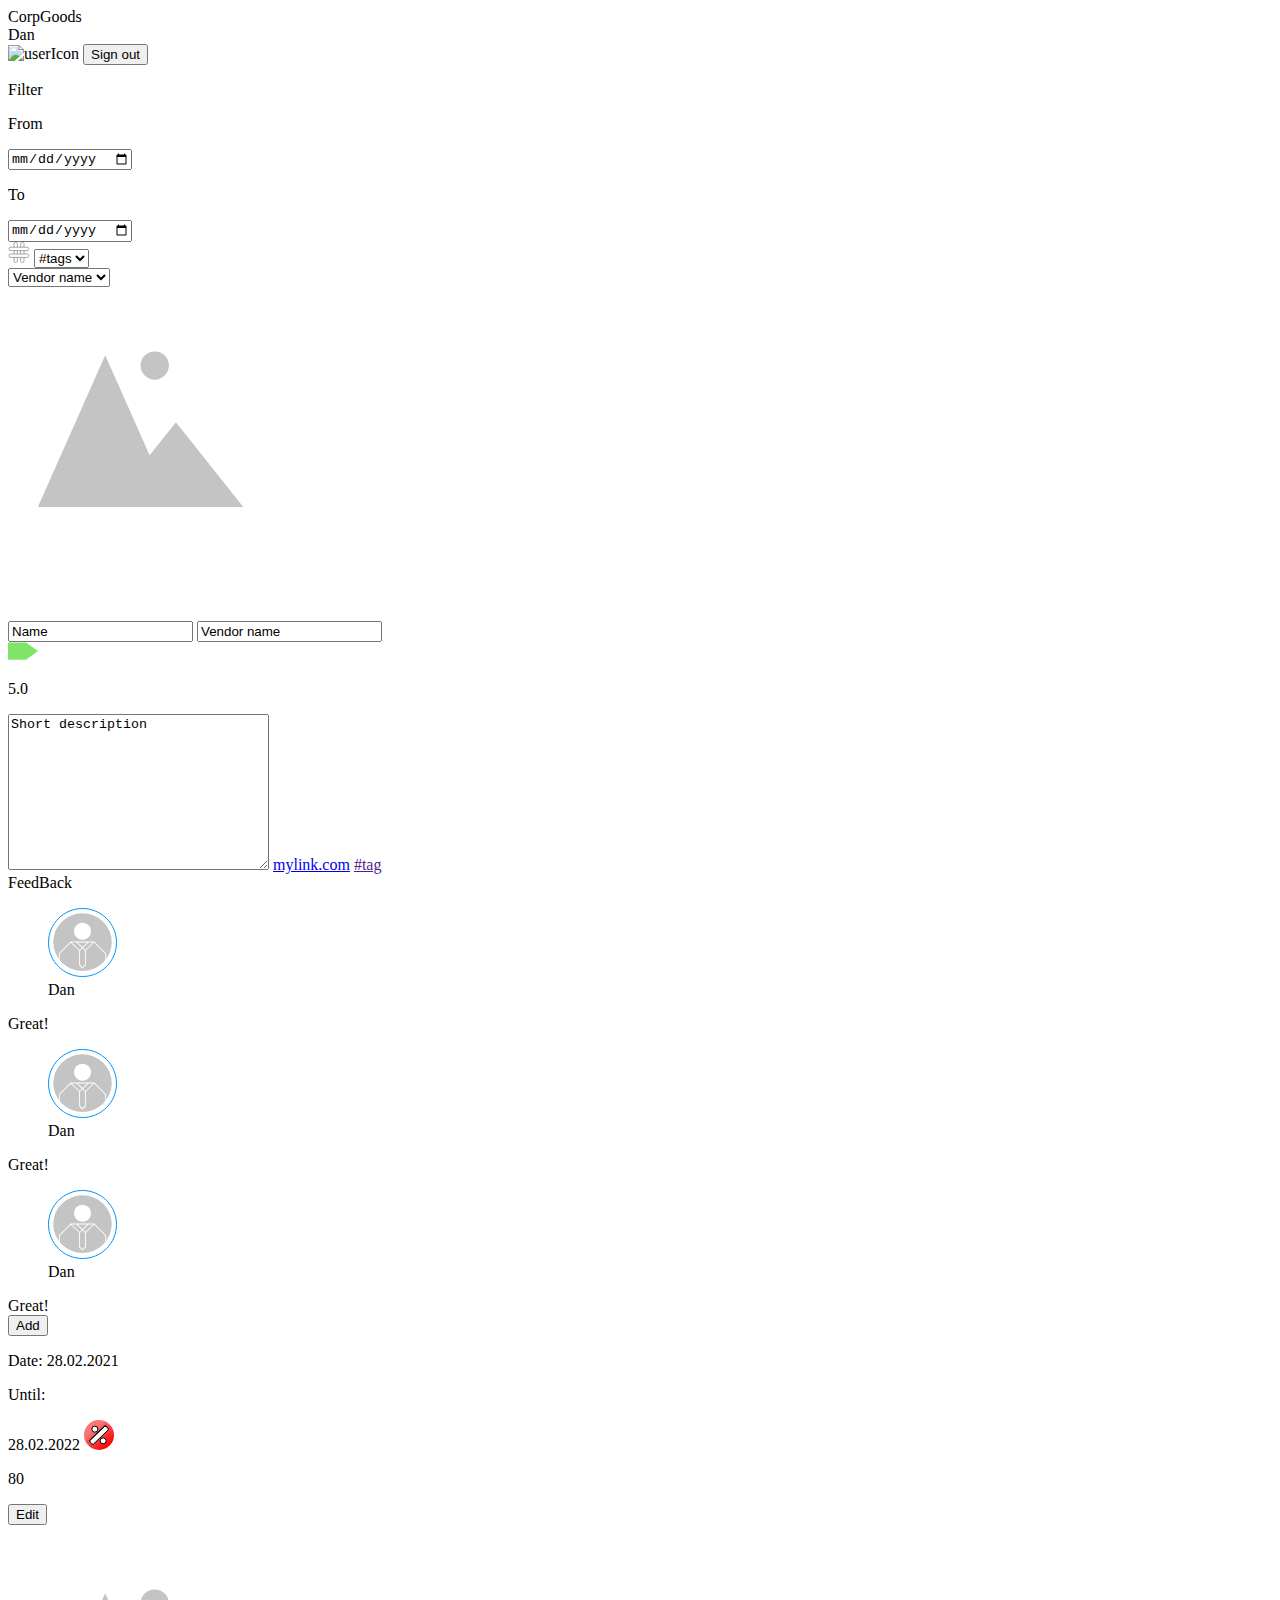
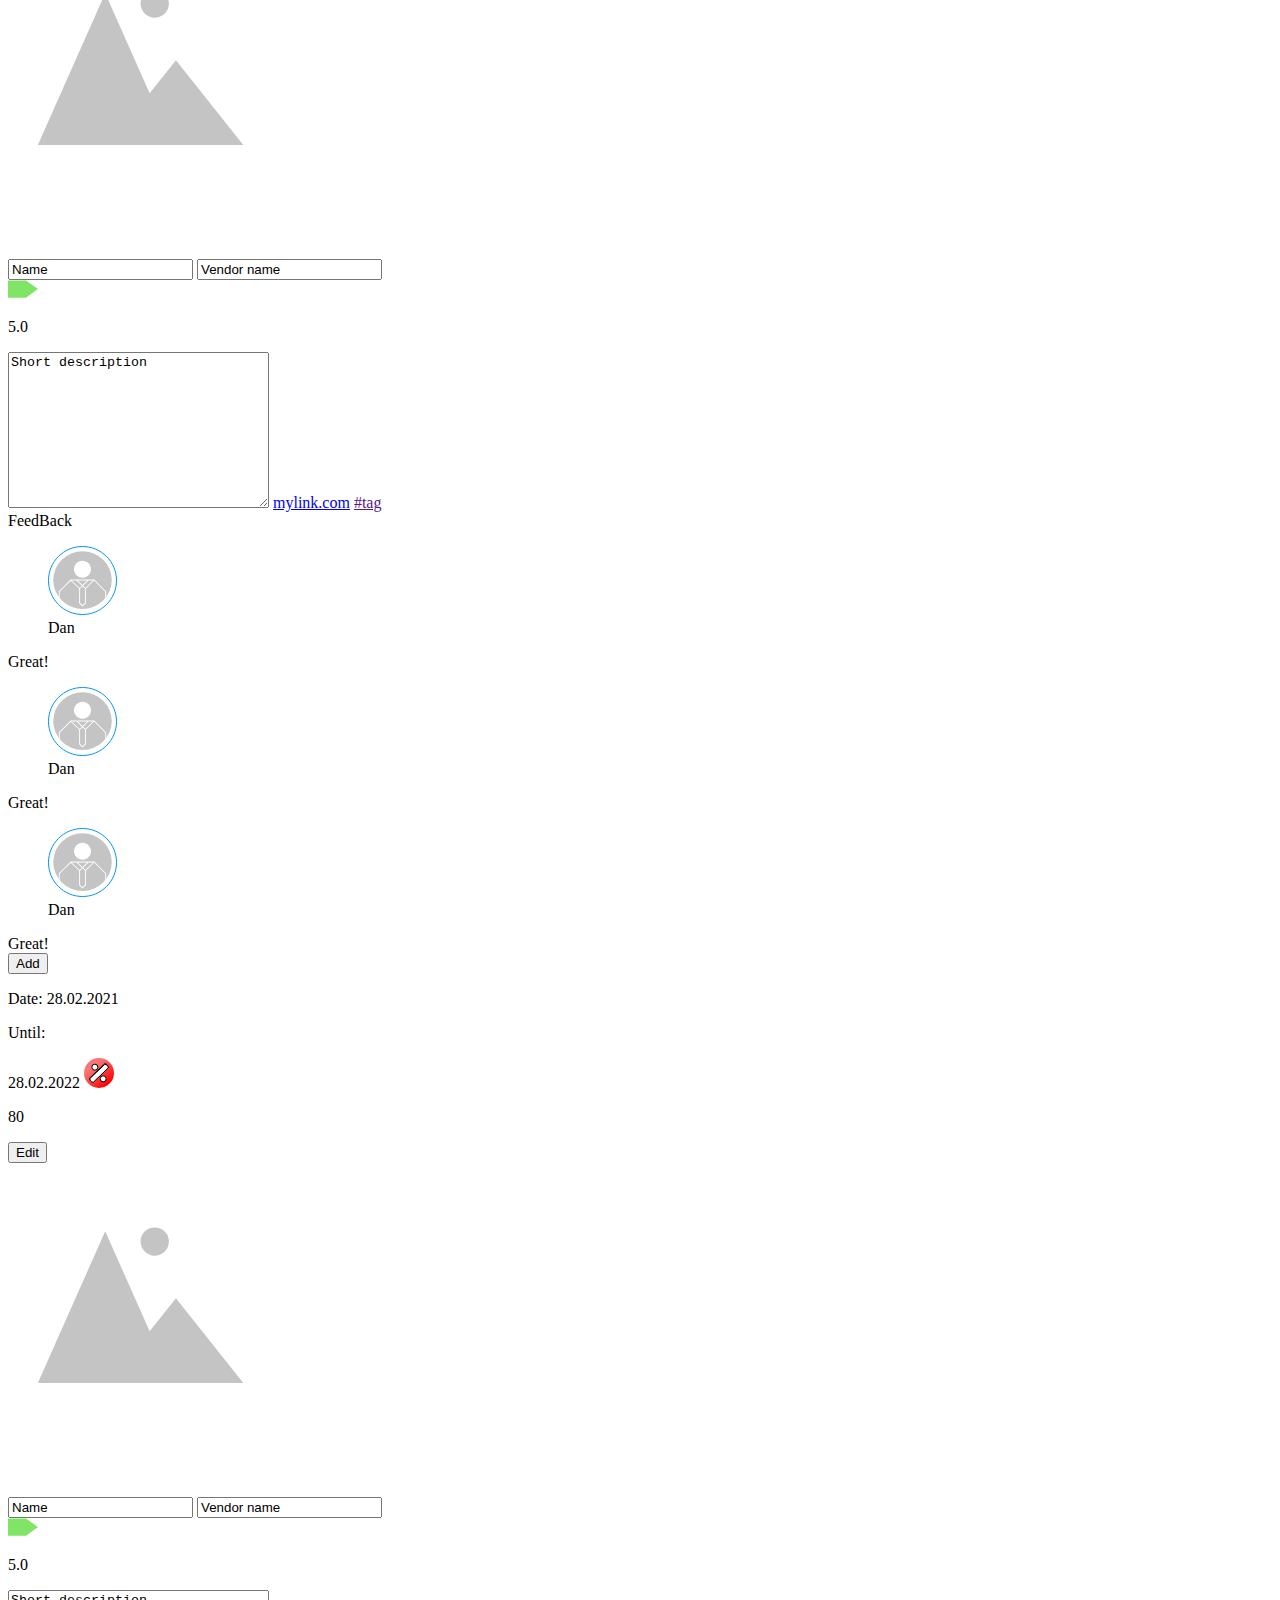
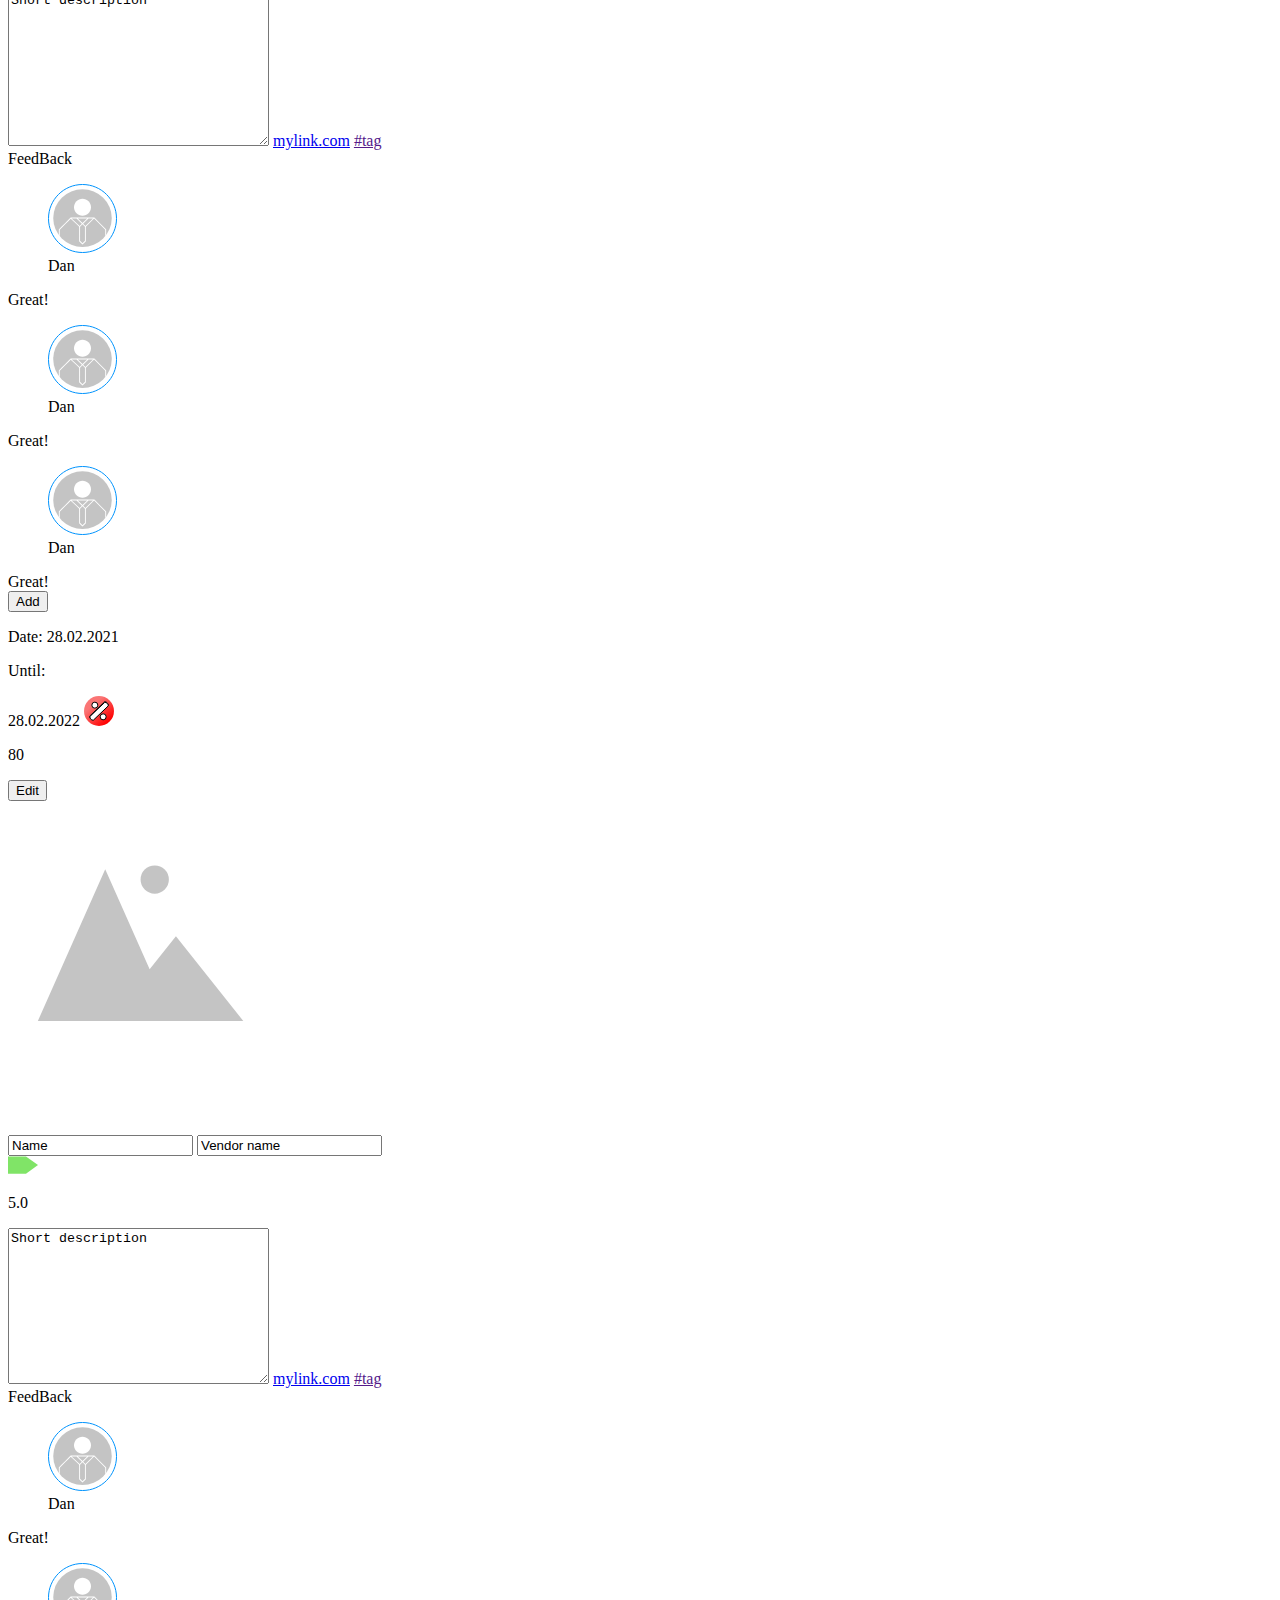
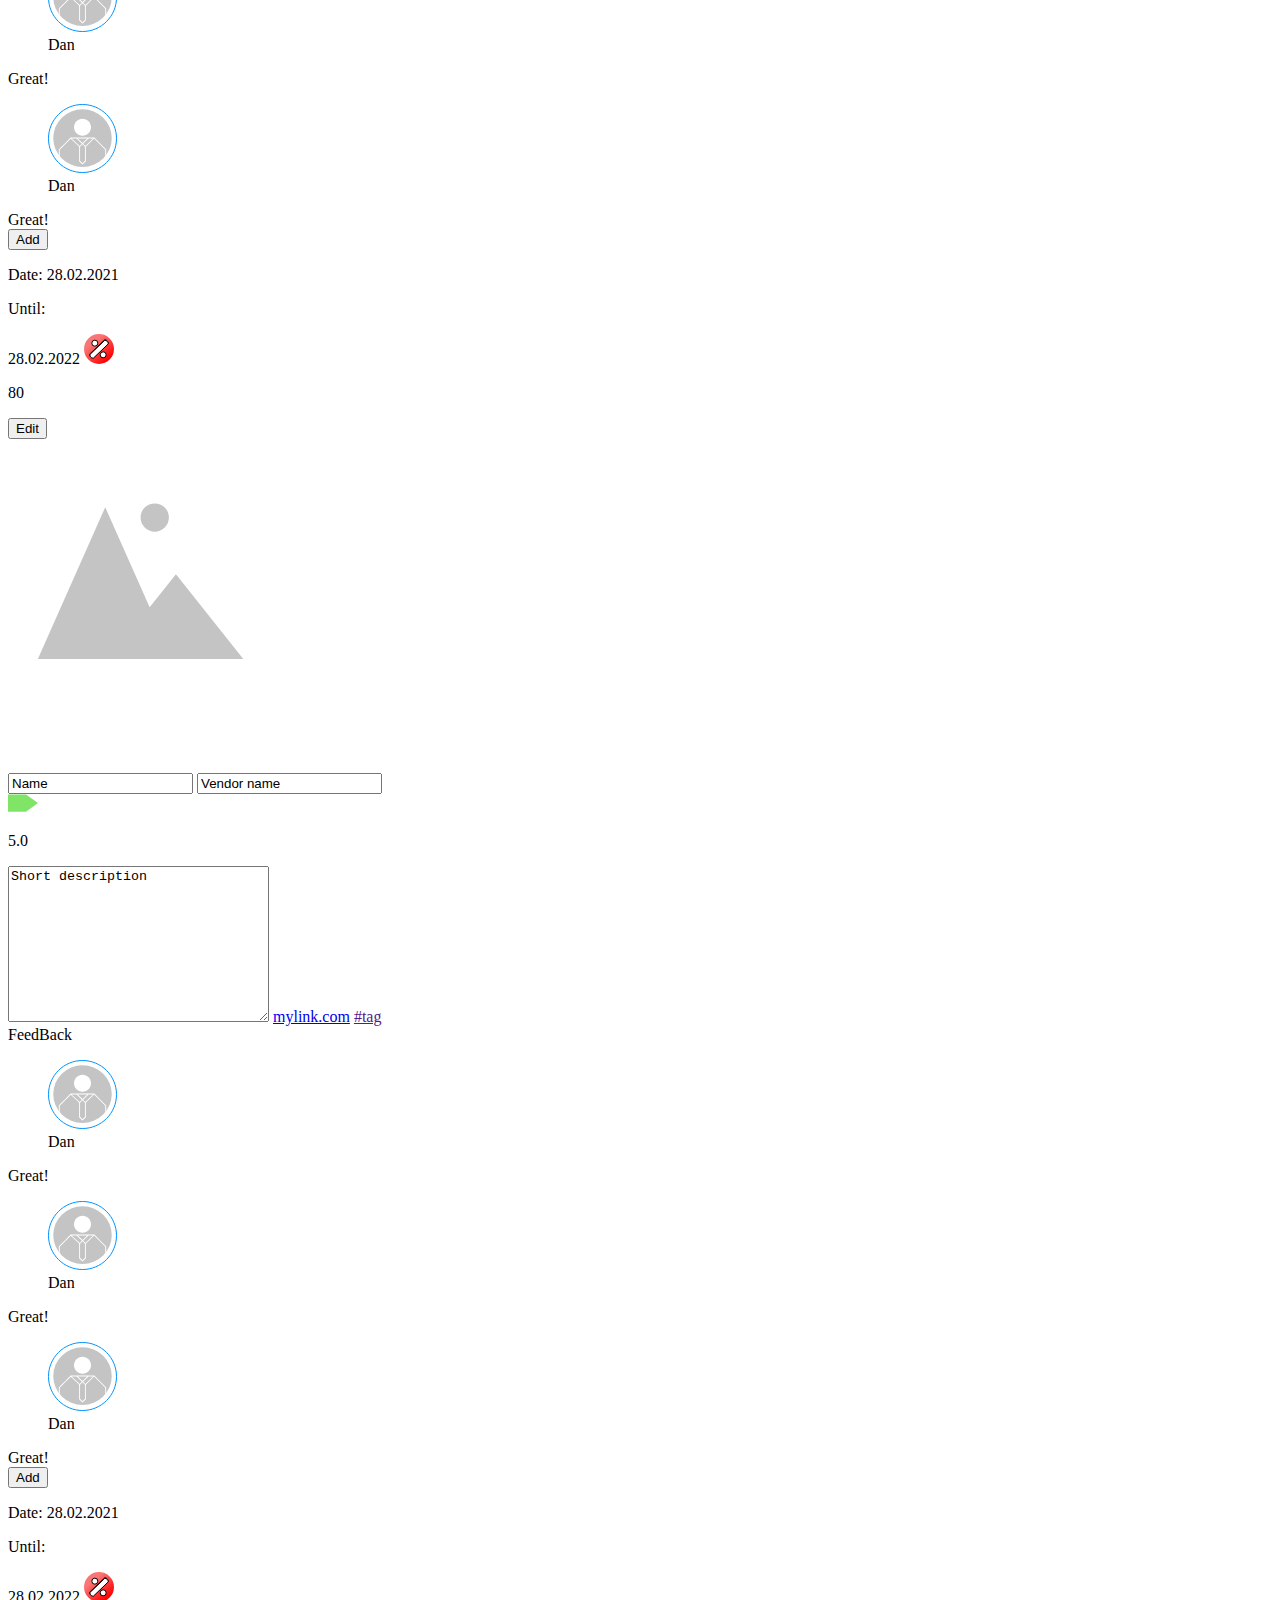
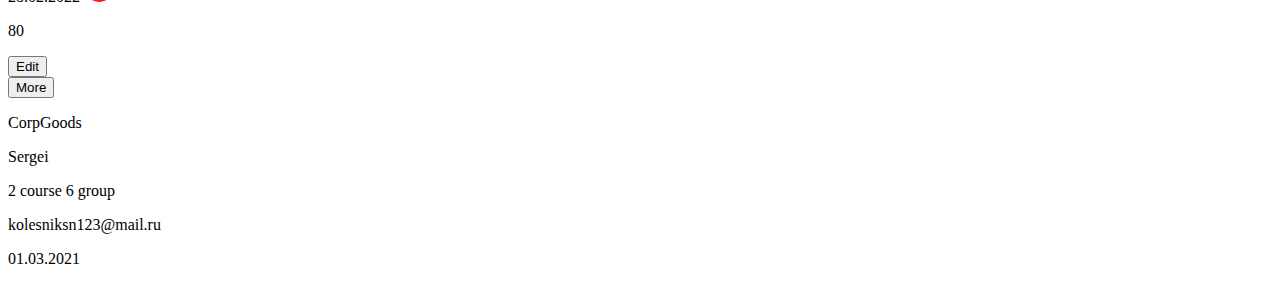
==== UI/index.html @ c1a3c9a6 "Rename to index.html" ====
<!DOCTYPE html>
<html>
<head>
	<title></title>
	<link rel="stylesheet" href="D:\dev\site\styles.css">
</head>
<body>
	<header>
		<div class = "siteName"><span>Corp</span>Goods</div>
		<div class="userName">Dan</div>
		<img src="D:\dev\site\userIcon.svg" alt="userIcon" class = "userIcon">
		<button class = "signButton" type="button">Sign out</button>
	</header>
	<main>
		<div class = "filter">
			<p class="filterName">Filter</p>
			<div class="filterDate">
				<div class="fromContainer">
					<p>From</p>
					<input type="date">
				</div>
				<div class = "toContainer">
					<p>To</p>
					<input type="date">
				</div>
			</div>
			<div class="filterTags">
				<img src="tags.svg" alt="tags">
				<select name="tags">
					<option selected value="#tags"><a href="">#tags</a></option>
				</select>
			</div>
			<div class = "filterVendor">
				<select name="vendors">
					<option selected value="vendorName">Vendor name</option>
				</select>
			</div>
		</div>
		<div class = "tape">
			<div class="ad_class">
				<div class = "ad">
					<img src="stackImg.svg" alt="stackImg" class="stackImg">
					<div class="description">
						<input type="text" clsass="Name" value="Name" readonly>
						<input type="text" class="vendorName" value = "Vendor name" readonly>
						<div class="overallRating">
							<img src="rating.svg" alt="rating">
							<p>5.0</p>
						</div>
						<textarea name="shortDescription" class="shortDescription" cols="30" rows="10" readonly>Short description</textarea>
						<a href="mylink.com">mylink.com</a>
						<a href="">#tag</a>
					</div>
					<div class = "feedBack">
						<div class="headerFeedBack">FeedBack</div>
						<div class="mainFeedBackField">
							<div class="comment">
								<figure>
									<img src="userIcon.svg" alt="userIcon">
									<figcaption>Dan</figcaption>
								</figure>
								<div class = "commentText">Great!</div>
							</div>
							<div class="comment">
								<figure>
									<img src="userIcon.svg" alt="userIcon">
									<figcaption>Dan</figcaption>
								</figure>
								<div class = "commentText">Great!</div>
							</div>
							<div class="comment">
								<figure>
									<img src="userIcon.svg" alt="userIcon">
									<figcaption>Dan</figcaption>
								</figure>
								<div class = "commentText">Great!</div>
							</div>
							<button class = "addComment">Add</button>
						</div>
					</div>
				</div>
				<div class="adInfo">
					<p class = "date">Date: <time datetime="28.02.2021"> 28.02.2021</time></p>
					<div class="centerInfo">
						<p class = "until">Until: </p>
						<time datetime="28.02.2022"> 28.02.2022</time>
						<img src="percent.svg" alt="percent">
						<p class="percent">80</p>
					</div>
					<button class="edit">Edit</button>
				</div>
			</div>
			<div class="ad_class">
				<div class = "ad">
					<img src="stackImg.svg" alt="stackImg" class="stackImg">
					<div class="description">
						<input type="text" clsass="Name" value="Name" readonly>
						<input type="text" class="vendorName" value = "Vendor name" readonly>
						<div class="overallRating">
							<img src="rating.svg" alt="rating">
							<p>5.0</p>
						</div>
						<textarea name="shortDescription" class="shortDescription" cols="30" rows="10" readonly>Short description</textarea>
						<a href="mylink.com">mylink.com</a>
						<a href="">#tag</a>
					</div>
					<div class = "feedBack">
						<div class="headerFeedBack">FeedBack</div>
						<div class="mainFeedBackField">
							<div class="comment">
								<figure>
									<img src="userIcon.svg" alt="userIcon">
									<figcaption>Dan</figcaption>
								</figure>
								<div class = "commentText">Great!</div>
							</div>
							<div class="comment">
								<figure>
									<img src="userIcon.svg" alt="userIcon">
									<figcaption>Dan</figcaption>
								</figure>
								<div class = "commentText">Great!</div>
							</div>
							<div class="comment">
								<figure>
									<img src="userIcon.svg" alt="userIcon">
									<figcaption>Dan</figcaption>
								</figure>
								<div class = "commentText">Great!</div>
							</div>
							<button class = "addComment">Add</button>
						</div>
					</div>
				</div>
				<div class="adInfo">
					<p class = "date">Date: <time datetime="28.02.2021"> 28.02.2021</time></p>
					<div class="centerInfo">
						<p class = "until">Until: </p>
						<time datetime="28.02.2022"> 28.02.2022</time>
						<img src="percent.svg" alt="percent">
						<p class="percent">80</p>
					</div>
					<button class="edit">Edit</button>
				</div>
			</div>
			<div class="ad_class">
				<div class = "ad">
					<img src="stackImg.svg" alt="stackImg" class="stackImg">
					<div class="description">
						<input type="text" clsass="Name" value="Name" readonly>
						<input type="text" class="vendorName" value = "Vendor name" readonly>
						<div class="overallRating">
							<img src="rating.svg" alt="rating">
							<p>5.0</p>
						</div>
						<textarea name="shortDescription" class="shortDescription" cols="30" rows="10" readonly>Short description</textarea>
						<a href="mylink.com">mylink.com</a>
						<a href="">#tag</a>
					</div>
					<div class = "feedBack">
						<div class="headerFeedBack">FeedBack</div>
						<div class="mainFeedBackField">
							<div class="comment">
								<figure>
									<img src="userIcon.svg" alt="userIcon">
									<figcaption>Dan</figcaption>
								</figure>
								<div class = "commentText">Great!</div>
							</div>
							<div class="comment">
								<figure>
									<img src="userIcon.svg" alt="userIcon">
									<figcaption>Dan</figcaption>
								</figure>
								<div class = "commentText">Great!</div>
							</div>
							<div class="comment">
								<figure>
									<img src="userIcon.svg" alt="userIcon">
									<figcaption>Dan</figcaption>
								</figure>
								<div class = "commentText">Great!</div>
							</div>
							<button class = "addComment">Add</button>
						</div>
					</div>
				</div>
				<div class="adInfo">
					<p class = "date">Date: <time datetime="28.02.2021"> 28.02.2021</time></p>
					<div class="centerInfo">
						<p class = "until">Until: </p>
						<time datetime="28.02.2022"> 28.02.2022</time>
						<img src="percent.svg" alt="percent">
						<p class="percent">80</p>
					</div>
					<button class="edit">Edit</button>
				</div>
			</div>
			<div class="ad_class">
				<div class = "ad">
					<img src="stackImg.svg" alt="stackImg" class="stackImg">
					<div class="description">
						<input type="text" clsass="Name" value="Name" readonly>
						<input type="text" class="vendorName" value = "Vendor name" readonly>
						<div class="overallRating">
							<img src="rating.svg" alt="rating">
							<p>5.0</p>
						</div>
						<textarea name="shortDescription" class="shortDescription" cols="30" rows="10" readonly>Short description</textarea>
						<a href="mylink.com">mylink.com</a>
						<a href="">#tag</a>
					</div>
					<div class = "feedBack">
						<div class="headerFeedBack">FeedBack</div>
						<div class="mainFeedBackField">
							<div class="comment">
								<figure>
									<img src="userIcon.svg" alt="userIcon">
									<figcaption>Dan</figcaption>
								</figure>
								<div class = "commentText">Great!</div>
							</div>
							<div class="comment">
								<figure>
									<img src="userIcon.svg" alt="userIcon">
									<figcaption>Dan</figcaption>
								</figure>
								<div class = "commentText">Great!</div>
							</div>
							<div class="comment">
								<figure>
									<img src="userIcon.svg" alt="userIcon">
									<figcaption>Dan</figcaption>
								</figure>
								<div class = "commentText">Great!</div>
							</div>
							<button class = "addComment">Add</button>
						</div>
					</div>
				</div>
				<div class="adInfo">
					<p class = "date">Date: <time datetime="28.02.2021"> 28.02.2021</time></p>
					<div class="centerInfo">
						<p class = "until">Until: </p>
						<time datetime="28.02.2022"> 28.02.2022</time>
						<img src="percent.svg" alt="percent">
						<p class="percent">80</p>
					</div>
					<button class="edit">Edit</button>
				</div>
			</div>
			<div class="ad_class">
				<div class = "ad">
					<img src="stackImg.svg" alt="stackImg" class="stackImg">
					<div class="description">
						<input type="text" clsass="Name" value="Name" readonly>
						<input type="text" class="vendorName" value = "Vendor name" readonly>
						<div class="overallRating">
							<img src="rating.svg" alt="rating">
							<p>5.0</p>
						</div>
						<textarea name="shortDescription" class="shortDescription" cols="30" rows="10" readonly>Short description</textarea>
						<a href="mylink.com">mylink.com</a>
						<a href="">#tag</a>
					</div>
					<div class = "feedBack">
						<div class="headerFeedBack">FeedBack</div>
						<div class="mainFeedBackField">
							<div class="comment">
								<figure>
									<img src="userIcon.svg" alt="userIcon">
									<figcaption>Dan</figcaption>
								</figure>
								<div class = "commentText">Great!</div>
							</div>
							<div class="comment">
								<figure>
									<img src="userIcon.svg" alt="userIcon">
									<figcaption>Dan</figcaption>
								</figure>
								<div class = "commentText">Great!</div>
							</div>
							<div class="comment">
								<figure>
									<img src="userIcon.svg" alt="userIcon">
									<figcaption>Dan</figcaption>
								</figure>
								<div class = "commentText">Great!</div>
							</div>
							<button class = "addComment">Add</button>
						</div>
					</div>
				</div>
				<div class="adInfo">
					<p class = "date">Date: <time datetime="28.02.2021"> 28.02.2021</time></p>
					<div class="centerInfo">
						<p class = "until">Until: </p>
						<time datetime="28.02.2022"> 28.02.2022</time>
						<img src="percent.svg" alt="percent">
						<p class="percent">80</p>
					</div>
					<button class="edit">Edit</button>
				</div>
			</div>
			<button class = "moreButton">More</button>
		</div>
	</main>
	<footer>
		<p>CorpGoods</p>
		<p>Sergei</p>
		<p>2 course  6 group</p>
		<p>kolesniksn123@mail.ru</p>
		<p><time datetime="01.03.2021"> 01.03.2021</time></p>
	</footer>
</body>
</html>
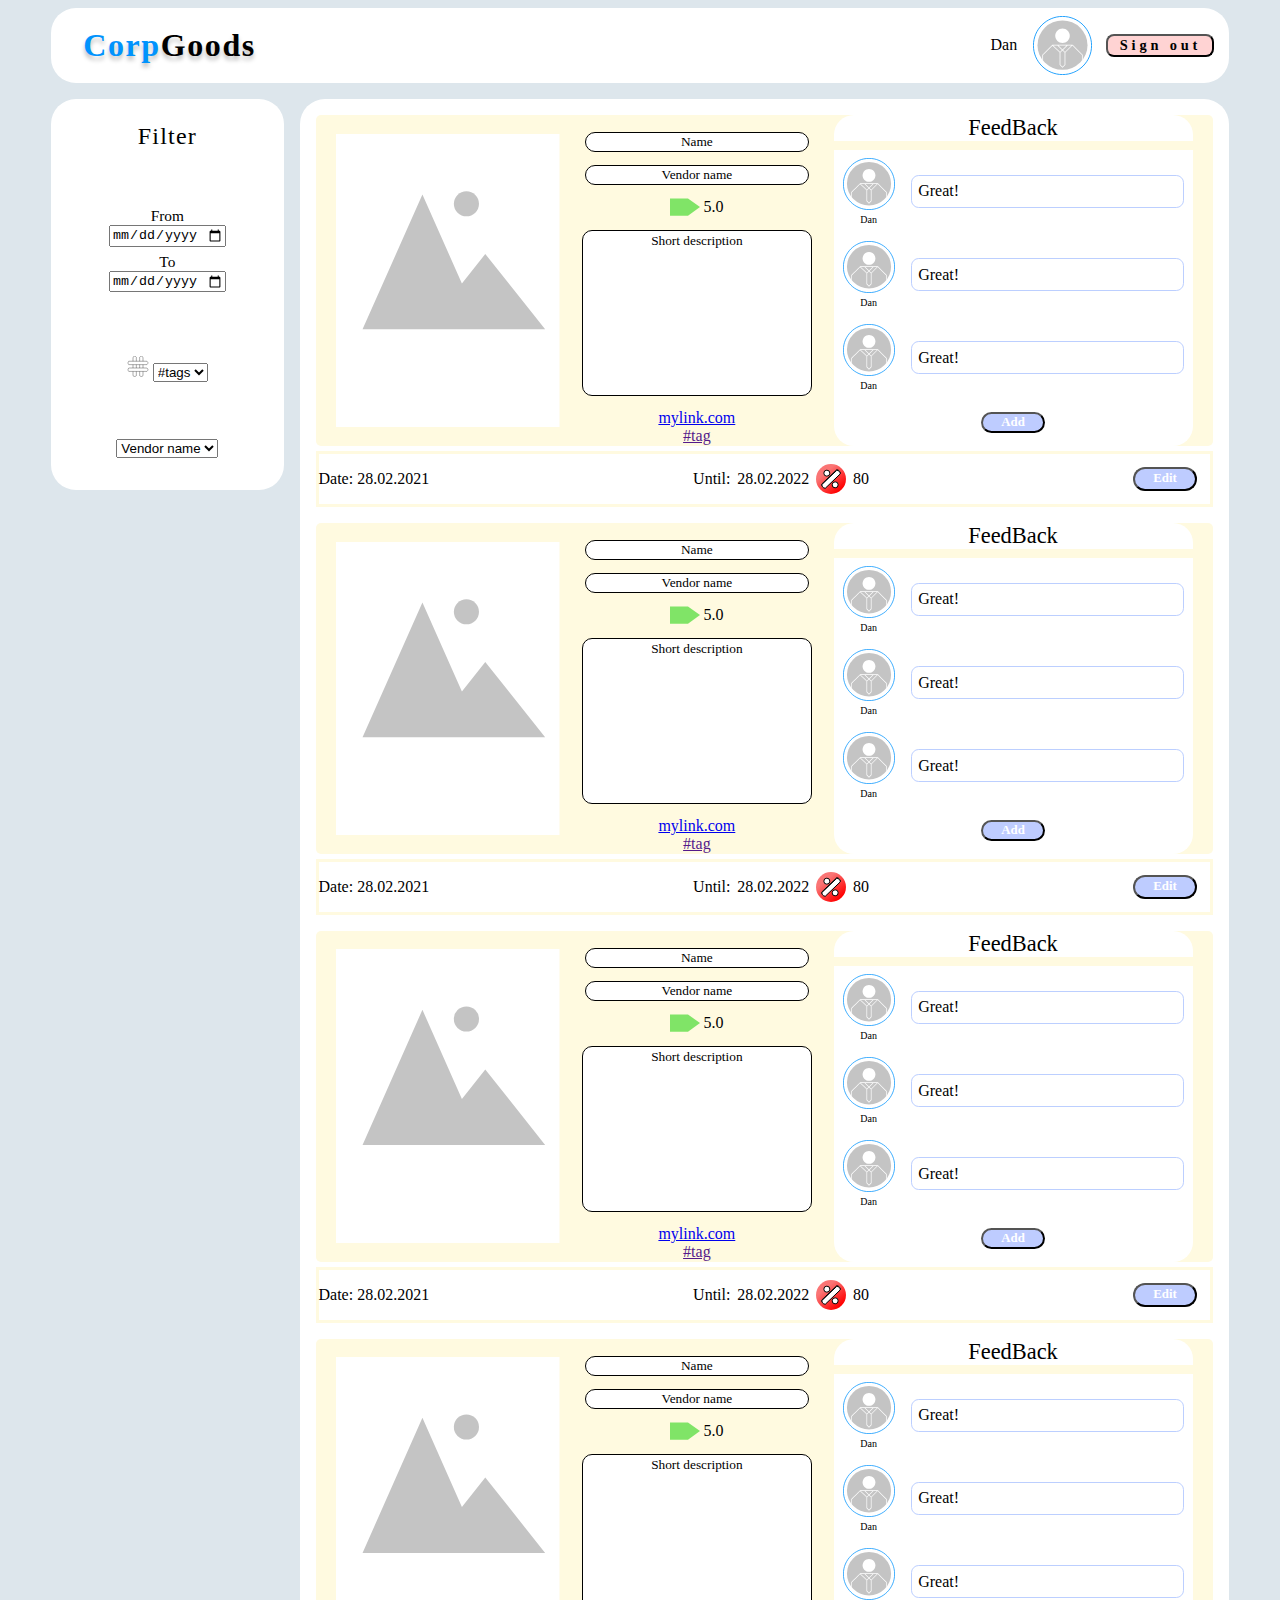
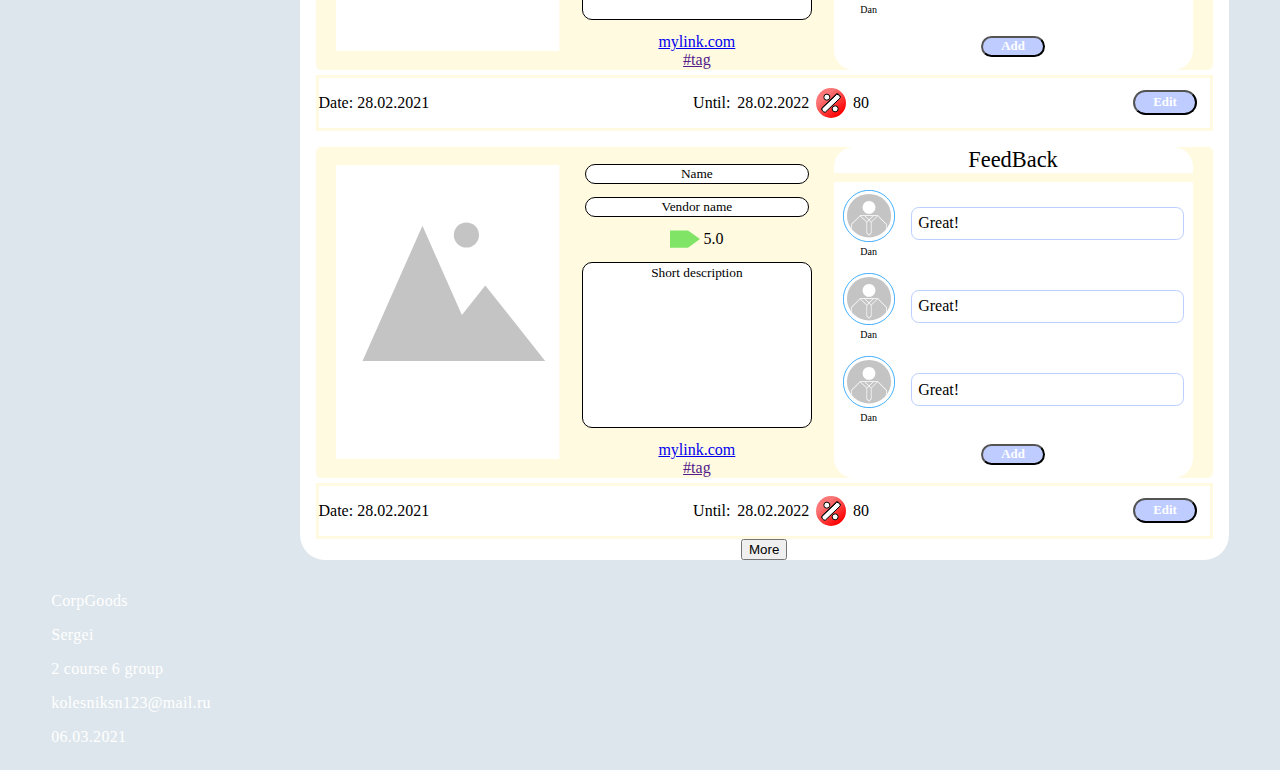
==== commit 5d1847c5: "add ui with correction" ====
--- a/UI/index.html
+++ b/UI/index.html
@@ -2,315 +2,315 @@
 <html>
 <head>
 	<title></title>
-	<link rel="stylesheet" href="D:\dev\site\styles.css">
+	<link rel="stylesheet" href=".\styles.css">
 </head>
 <body>
 	<header>
-		<div class = "siteName"><span>Corp</span>Goods</div>
-		<div class="userName">Dan</div>
-		<img src="D:\dev\site\userIcon.svg" alt="userIcon" class = "userIcon">
-		<button class = "signButton" type="button">Sign out</button>
+		<div class = "site-name"><span>Corp</span>Goods</div>
+		<div class="user-name">Dan</div>
+		<img src=".\userIcon.svg" alt="user-icon" class = "user-icon">
+		<button class = "sign-button" type="button">Sign out</button>
 	</header>
 	<main>
 		<div class = "filter">
-			<p class="filterName">Filter</p>
-			<div class="filterDate">
-				<div class="fromContainer">
+			<p class="filter-name">Filter</p>
+			<div class="filter-date">
+				<div class="from-container">
 					<p>From</p>
 					<input type="date">
 				</div>
-				<div class = "toContainer">
+				<div class = "to-container">
 					<p>To</p>
 					<input type="date">
 				</div>
 			</div>
-			<div class="filterTags">
+			<div class="filter-tags">
 				<img src="tags.svg" alt="tags">
 				<select name="tags">
 					<option selected value="#tags"><a href="">#tags</a></option>
 				</select>
 			</div>
-			<div class = "filterVendor">
+			<div class = "filter-vendor">
 				<select name="vendors">
-					<option selected value="vendorName">Vendor name</option>
+					<option selected value="vendor-name">Vendor name</option>
 				</select>
 			</div>
 		</div>
-		<div class = "tape">
-			<div class="ad_class">
-				<div class = "ad">
-					<img src="stackImg.svg" alt="stackImg" class="stackImg">
-					<div class="description">
-						<input type="text" clsass="Name" value="Name" readonly>
-						<input type="text" class="vendorName" value = "Vendor name" readonly>
-						<div class="overallRating">
-							<img src="rating.svg" alt="rating">
-							<p>5.0</p>
-						</div>
-						<textarea name="shortDescription" class="shortDescription" cols="30" rows="10" readonly>Short description</textarea>
-						<a href="mylink.com">mylink.com</a>
-						<a href="">#tag</a>
-					</div>
-					<div class = "feedBack">
-						<div class="headerFeedBack">FeedBack</div>
-						<div class="mainFeedBackField">
-							<div class="comment">
-								<figure>
-									<img src="userIcon.svg" alt="userIcon">
-									<figcaption>Dan</figcaption>
-								</figure>
-								<div class = "commentText">Great!</div>
-							</div>
-							<div class="comment">
-								<figure>
-									<img src="userIcon.svg" alt="userIcon">
-									<figcaption>Dan</figcaption>
-								</figure>
-								<div class = "commentText">Great!</div>
-							</div>
-							<div class="comment">
-								<figure>
-									<img src="userIcon.svg" alt="userIcon">
-									<figcaption>Dan</figcaption>
-								</figure>
-								<div class = "commentText">Great!</div>
-							</div>
-							<button class = "addComment">Add</button>
-						</div>
-					</div>
-				</div>
-				<div class="adInfo">
-					<p class = "date">Date: <time datetime="28.02.2021"> 28.02.2021</time></p>
-					<div class="centerInfo">
-						<p class = "until">Until: </p>
-						<time datetime="28.02.2022"> 28.02.2022</time>
-						<img src="percent.svg" alt="percent">
-						<p class="percent">80</p>
-					</div>
-					<button class="edit">Edit</button>
-				</div>
-			</div>
-			<div class="ad_class">
-				<div class = "ad">
-					<img src="stackImg.svg" alt="stackImg" class="stackImg">
-					<div class="description">
-						<input type="text" clsass="Name" value="Name" readonly>
-						<input type="text" class="vendorName" value = "Vendor name" readonly>
-						<div class="overallRating">
-							<img src="rating.svg" alt="rating">
-							<p>5.0</p>
-						</div>
-						<textarea name="shortDescription" class="shortDescription" cols="30" rows="10" readonly>Short description</textarea>
-						<a href="mylink.com">mylink.com</a>
-						<a href="">#tag</a>
-					</div>
-					<div class = "feedBack">
-						<div class="headerFeedBack">FeedBack</div>
-						<div class="mainFeedBackField">
-							<div class="comment">
-								<figure>
-									<img src="userIcon.svg" alt="userIcon">
-									<figcaption>Dan</figcaption>
-								</figure>
-								<div class = "commentText">Great!</div>
-							</div>
-							<div class="comment">
-								<figure>
-									<img src="userIcon.svg" alt="userIcon">
-									<figcaption>Dan</figcaption>
-								</figure>
-								<div class = "commentText">Great!</div>
-							</div>
-							<div class="comment">
-								<figure>
-									<img src="userIcon.svg" alt="userIcon">
-									<figcaption>Dan</figcaption>
-								</figure>
-								<div class = "commentText">Great!</div>
-							</div>
-							<button class = "addComment">Add</button>
-						</div>
-					</div>
-				</div>
-				<div class="adInfo">
-					<p class = "date">Date: <time datetime="28.02.2021"> 28.02.2021</time></p>
-					<div class="centerInfo">
-						<p class = "until">Until: </p>
-						<time datetime="28.02.2022"> 28.02.2022</time>
-						<img src="percent.svg" alt="percent">
-						<p class="percent">80</p>
-					</div>
-					<button class="edit">Edit</button>
-				</div>
-			</div>
-			<div class="ad_class">
-				<div class = "ad">
-					<img src="stackImg.svg" alt="stackImg" class="stackImg">
-					<div class="description">
-						<input type="text" clsass="Name" value="Name" readonly>
-						<input type="text" class="vendorName" value = "Vendor name" readonly>
-						<div class="overallRating">
-							<img src="rating.svg" alt="rating">
-							<p>5.0</p>
-						</div>
-						<textarea name="shortDescription" class="shortDescription" cols="30" rows="10" readonly>Short description</textarea>
-						<a href="mylink.com">mylink.com</a>
-						<a href="">#tag</a>
-					</div>
-					<div class = "feedBack">
-						<div class="headerFeedBack">FeedBack</div>
-						<div class="mainFeedBackField">
-							<div class="comment">
-								<figure>
-									<img src="userIcon.svg" alt="userIcon">
-									<figcaption>Dan</figcaption>
-								</figure>
-								<div class = "commentText">Great!</div>
-							</div>
-							<div class="comment">
-								<figure>
-									<img src="userIcon.svg" alt="userIcon">
-									<figcaption>Dan</figcaption>
-								</figure>
-								<div class = "commentText">Great!</div>
-							</div>
-							<div class="comment">
-								<figure>
-									<img src="userIcon.svg" alt="userIcon">
-									<figcaption>Dan</figcaption>
-								</figure>
-								<div class = "commentText">Great!</div>
-							</div>
-							<button class = "addComment">Add</button>
-						</div>
-					</div>
-				</div>
-				<div class="adInfo">
-					<p class = "date">Date: <time datetime="28.02.2021"> 28.02.2021</time></p>
-					<div class="centerInfo">
-						<p class = "until">Until: </p>
-						<time datetime="28.02.2022"> 28.02.2022</time>
-						<img src="percent.svg" alt="percent">
-						<p class="percent">80</p>
-					</div>
-					<button class="edit">Edit</button>
-				</div>
-			</div>
-			<div class="ad_class">
-				<div class = "ad">
-					<img src="stackImg.svg" alt="stackImg" class="stackImg">
-					<div class="description">
-						<input type="text" clsass="Name" value="Name" readonly>
-						<input type="text" class="vendorName" value = "Vendor name" readonly>
-						<div class="overallRating">
-							<img src="rating.svg" alt="rating">
-							<p>5.0</p>
-						</div>
-						<textarea name="shortDescription" class="shortDescription" cols="30" rows="10" readonly>Short description</textarea>
-						<a href="mylink.com">mylink.com</a>
-						<a href="">#tag</a>
-					</div>
-					<div class = "feedBack">
-						<div class="headerFeedBack">FeedBack</div>
-						<div class="mainFeedBackField">
-							<div class="comment">
-								<figure>
-									<img src="userIcon.svg" alt="userIcon">
-									<figcaption>Dan</figcaption>
-								</figure>
-								<div class = "commentText">Great!</div>
-							</div>
-							<div class="comment">
-								<figure>
-									<img src="userIcon.svg" alt="userIcon">
-									<figcaption>Dan</figcaption>
-								</figure>
-								<div class = "commentText">Great!</div>
-							</div>
-							<div class="comment">
-								<figure>
-									<img src="userIcon.svg" alt="userIcon">
-									<figcaption>Dan</figcaption>
-								</figure>
-								<div class = "commentText">Great!</div>
-							</div>
-							<button class = "addComment">Add</button>
-						</div>
-					</div>
-				</div>
-				<div class="adInfo">
-					<p class = "date">Date: <time datetime="28.02.2021"> 28.02.2021</time></p>
-					<div class="centerInfo">
-						<p class = "until">Until: </p>
-						<time datetime="28.02.2022"> 28.02.2022</time>
-						<img src="percent.svg" alt="percent">
-						<p class="percent">80</p>
-					</div>
-					<button class="edit">Edit</button>
-				</div>
-			</div>
-			<div class="ad_class">
-				<div class = "ad">
-					<img src="stackImg.svg" alt="stackImg" class="stackImg">
-					<div class="description">
-						<input type="text" clsass="Name" value="Name" readonly>
-						<input type="text" class="vendorName" value = "Vendor name" readonly>
-						<div class="overallRating">
-							<img src="rating.svg" alt="rating">
-							<p>5.0</p>
-						</div>
-						<textarea name="shortDescription" class="shortDescription" cols="30" rows="10" readonly>Short description</textarea>
-						<a href="mylink.com">mylink.com</a>
-						<a href="">#tag</a>
-					</div>
-					<div class = "feedBack">
-						<div class="headerFeedBack">FeedBack</div>
-						<div class="mainFeedBackField">
-							<div class="comment">
-								<figure>
-									<img src="userIcon.svg" alt="userIcon">
-									<figcaption>Dan</figcaption>
-								</figure>
-								<div class = "commentText">Great!</div>
-							</div>
-							<div class="comment">
-								<figure>
-									<img src="userIcon.svg" alt="userIcon">
-									<figcaption>Dan</figcaption>
-								</figure>
-								<div class = "commentText">Great!</div>
-							</div>
-							<div class="comment">
-								<figure>
-									<img src="userIcon.svg" alt="userIcon">
-									<figcaption>Dan</figcaption>
-								</figure>
-								<div class = "commentText">Great!</div>
-							</div>
-							<button class = "addComment">Add</button>
-						</div>
-					</div>
-				</div>
-				<div class="adInfo">
-					<p class = "date">Date: <time datetime="28.02.2021"> 28.02.2021</time></p>
-					<div class="centerInfo">
-						<p class = "until">Until: </p>
-						<time datetime="28.02.2022"> 28.02.2022</time>
-						<img src="percent.svg" alt="percent">
-						<p class="percent">80</p>
-					</div>
-					<button class="edit">Edit</button>
-				</div>
-			</div>
-			<button class = "moreButton">More</button>
-		</div>
+		<section class = "tape">
+			<div class="ad-class">
+				<div class = "ad">
+					<img src="./stackImg.svg" alt="stack-img" class="stack-img">
+					<div class="description">
+						<input type="text" clsass="name" value="Name" readonly>
+						<input type="text" class="vendor-name" value = "Vendor name" readonly>
+						<div class="overall-rating">
+							<img src="./rating.svg" alt="rating">
+							<p>5.0</p>
+						</div>
+						<textarea name="short-description" class="short-description" cols="30" rows="10" readonly>Short description</textarea>
+						<a href="mylink.com">mylink.com</a>
+						<a href="">#tag</a>
+					</div>
+					<div class = "feedback">
+						<div class="header-feedback">FeedBack</div>
+						<div class="main-feedback-field">
+							<div class="comment">
+								<figure>
+									<img src="./userIcon.svg" alt="user-icon">
+									<figcaption>Dan</figcaption>
+								</figure>
+								<div class = "comment-text">Great!</div>
+							</div>
+							<div class="comment">
+								<figure>
+									<img src="./userIcon.svg" alt="user-icon">
+									<figcaption>Dan</figcaption>
+								</figure>
+								<div class = "comment-text">Great!</div>
+							</div>
+							<div class="comment">
+								<figure>
+									<img src="./userIcon.svg" alt="user-icon">
+									<figcaption>Dan</figcaption>
+								</figure>
+								<div class = "comment-text">Great!</div>
+							</div>
+							<button class = "add-comment">Add</button>
+						</div>
+					</div>
+				</div>
+				<div class="ad-info">
+					<p class = "date">Date: <time datetime="28.02.2021"> 28.02.2021</time></p>
+					<div class="center-info">
+						<p class = "until">Until: </p>
+						<time datetime="28.02.2022"> 28.02.2022</time>
+						<img src="./percent.svg" alt="percent">
+						<p class="percent">80</p>
+					</div>
+					<button class="edit">Edit</button>
+				</div>
+			</div>
+			<div class="ad-class">
+				<div class = "ad">
+					<img src="./stackImg.svg" alt="stack-img" class="stack-img">
+					<div class="description">
+						<input type="text" clsass="name" value="Name" readonly>
+						<input type="text" class="vendor-name" value = "Vendor name" readonly>
+						<div class="overall-rating">
+							<img src="./rating.svg" alt="rating">
+							<p>5.0</p>
+						</div>
+						<textarea name="short-description" class="short-description" cols="30" rows="10" readonly>Short description</textarea>
+						<a href="mylink.com">mylink.com</a>
+						<a href="">#tag</a>
+					</div>
+					<div class = "feedback">
+						<div class="header-feedback">FeedBack</div>
+						<div class="main-feedback-field">
+							<div class="comment">
+								<figure>
+									<img src="./userIcon.svg" alt="user-icon">
+									<figcaption>Dan</figcaption>
+								</figure>
+								<div class = "comment-text">Great!</div>
+							</div>
+							<div class="comment">
+								<figure>
+									<img src="./userIcon.svg" alt="user-icon">
+									<figcaption>Dan</figcaption>
+								</figure>
+								<div class = "comment-text">Great!</div>
+							</div>
+							<div class="comment">
+								<figure>
+									<img src="./userIcon.svg" alt="user-icon">
+									<figcaption>Dan</figcaption>
+								</figure>
+								<div class = "comment-text">Great!</div>
+							</div>
+							<button class = "add-comment">Add</button>
+						</div>
+					</div>
+				</div>
+				<div class="ad-info">
+					<p class = "date">Date: <time datetime="28.02.2021"> 28.02.2021</time></p>
+					<div class="center-info">
+						<p class = "until">Until: </p>
+						<time datetime="28.02.2022"> 28.02.2022</time>
+						<img src="./percent.svg" alt="percent">
+						<p class="percent">80</p>
+					</div>
+					<button class="edit">Edit</button>
+				</div>
+			</div>
+			<div class="ad-class">
+				<div class = "ad">
+					<img src="./stackImg.svg" alt="stack-img" class="stack-img">
+					<div class="description">
+						<input type="text" clsass="name" value="Name" readonly>
+						<input type="text" class="vendor-name" value = "Vendor name" readonly>
+						<div class="overall-rating">
+							<img src="./rating.svg" alt="rating">
+							<p>5.0</p>
+						</div>
+						<textarea name="short-description" class="short-description" cols="30" rows="10" readonly>Short description</textarea>
+						<a href="mylink.com">mylink.com</a>
+						<a href="">#tag</a>
+					</div>
+					<div class = "feedback">
+						<div class="header-feedback">FeedBack</div>
+						<div class="main-feedback-field">
+							<div class="comment">
+								<figure>
+									<img src="./userIcon.svg" alt="user-icon">
+									<figcaption>Dan</figcaption>
+								</figure>
+								<div class = "comment-text">Great!</div>
+							</div>
+							<div class="comment">
+								<figure>
+									<img src="./userIcon.svg" alt="user-icon">
+									<figcaption>Dan</figcaption>
+								</figure>
+								<div class = "comment-text">Great!</div>
+							</div>
+							<div class="comment">
+								<figure>
+									<img src="./userIcon.svg" alt="user-icon">
+									<figcaption>Dan</figcaption>
+								</figure>
+								<div class = "comment-text">Great!</div>
+							</div>
+							<button class = "add-comment">Add</button>
+						</div>
+					</div>
+				</div>
+				<div class="ad-info">
+					<p class = "date">Date: <time datetime="28.02.2021"> 28.02.2021</time></p>
+					<div class="center-info">
+						<p class = "until">Until: </p>
+						<time datetime="28.02.2022"> 28.02.2022</time>
+						<img src="./percent.svg" alt="percent">
+						<p class="percent">80</p>
+					</div>
+					<button class="edit">Edit</button>
+				</div>
+			</div>
+			<div class="ad-class">
+				<div class = "ad">
+					<img src="./stackImg.svg" alt="stack-img" class="stack-img">
+					<div class="description">
+						<input type="text" clsass="name" value="Name" readonly>
+						<input type="text" class="vendor-name" value = "Vendor name" readonly>
+						<div class="overall-rating">
+							<img src="./rating.svg" alt="rating">
+							<p>5.0</p>
+						</div>
+						<textarea name="short-description" class="short-description" cols="30" rows="10" readonly>Short description</textarea>
+						<a href="mylink.com">mylink.com</a>
+						<a href="">#tag</a>
+					</div>
+					<div class = "feedback">
+						<div class="header-feedback">FeedBack</div>
+						<div class="main-feedback-field">
+							<div class="comment">
+								<figure>
+									<img src="./userIcon.svg" alt="user-icon">
+									<figcaption>Dan</figcaption>
+								</figure>
+								<div class = "comment-text">Great!</div>
+							</div>
+							<div class="comment">
+								<figure>
+									<img src="./userIcon.svg" alt="user-icon">
+									<figcaption>Dan</figcaption>
+								</figure>
+								<div class = "comment-text">Great!</div>
+							</div>
+							<div class="comment">
+								<figure>
+									<img src="./userIcon.svg" alt="user-icon">
+									<figcaption>Dan</figcaption>
+								</figure>
+								<div class = "comment-text">Great!</div>
+							</div>
+							<button class = "add-comment">Add</button>
+						</div>
+					</div>
+				</div>
+				<div class="ad-info">
+					<p class = "date">Date: <time datetime="28.02.2021"> 28.02.2021</time></p>
+					<div class="center-info">
+						<p class = "until">Until: </p>
+						<time datetime="28.02.2022"> 28.02.2022</time>
+						<img src="./percent.svg" alt="percent">
+						<p class="percent">80</p>
+					</div>
+					<button class="edit">Edit</button>
+				</div>
+			</div>
+			<div class="ad-class">
+				<div class = "ad">
+					<img src="./stackImg.svg" alt="stack-img" class="stack-img">
+					<div class="description">
+						<input type="text" clsass="name" value="Name" readonly>
+						<input type="text" class="vendor-name" value = "Vendor name" readonly>
+						<div class="overall-rating">
+							<img src="./rating.svg" alt="rating">
+							<p>5.0</p>
+						</div>
+						<textarea name="short-description" class="short-description" cols="30" rows="10" readonly>Short description</textarea>
+						<a href="mylink.com">mylink.com</a>
+						<a href="">#tag</a>
+					</div>
+					<div class = "feedback">
+						<div class="header-feedback">FeedBack</div>
+						<div class="main-feedback-field">
+							<div class="comment">
+								<figure>
+									<img src="./userIcon.svg" alt="user-icon">
+									<figcaption>Dan</figcaption>
+								</figure>
+								<div class = "comment-text">Great!</div>
+							</div>
+							<div class="comment">
+								<figure>
+									<img src="./userIcon.svg" alt="user-icon">
+									<figcaption>Dan</figcaption>
+								</figure>
+								<div class = "comment-text">Great!</div>
+							</div>
+							<div class="comment">
+								<figure>
+									<img src="./userIcon.svg" alt="user-icon">
+									<figcaption>Dan</figcaption>
+								</figure>
+								<div class = "comment-text">Great!</div>
+							</div>
+							<button class = "add-comment">Add</button>
+						</div>
+					</div>
+				</div>
+				<div class="ad-info">
+					<p class = "date">Date: <time datetime="28.02.2021"> 28.02.2021</time></p>
+					<div class="center-info">
+						<p class = "until">Until: </p>
+						<time datetime="28.02.2022"> 28.02.2022</time>
+						<img src="./percent.svg" alt="percent">
+						<p class="percent">80</p>
+					</div>
+					<button class="edit">Edit</button>
+				</div>
+			</div>
+			<button class = "more-button">More</button>
+		</section>
 	</main>
 	<footer>
 		<p>CorpGoods</p>
 		<p>Sergei</p>
 		<p>2 course  6 group</p>
 		<p>kolesniksn123@mail.ru</p>
-		<p><time datetime="01.03.2021"> 01.03.2021</time></p>
+		<p><time datetime="06.03.2021"> 06.03.2021</time></p>
 	</footer>
 </body>
-</html>
+</html>